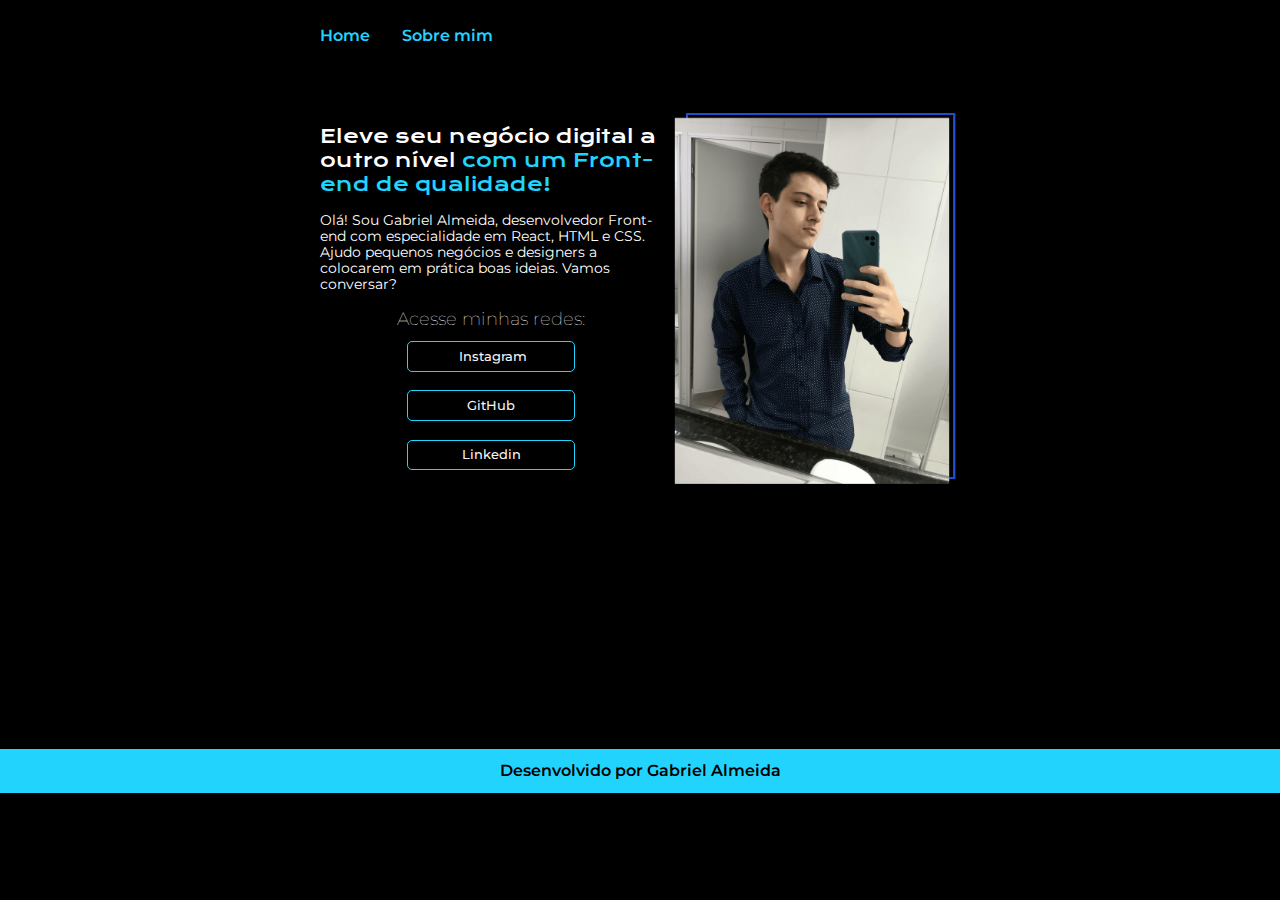
==== index.html @ c10d0376 "initial commit" ====
<!DOCTYPE html>
<html lang="pt-br">
<head>
    <meta charset="UTF-8">
    <meta http-equiv="X-UA-Compatible" content="IE=edge">
    <meta name="viewport" content="width=device-width, initial-scale=1.0">
    <link rel="stylesheet" href="styles/style.css">
    <title>Portfólio</title>
</head>
<body>
    <header class="nav">
        <a class="nav__links" href="index.html">Home</a>
        <a class="nav__links" href="about.html">Sobre mim</a>
    </header>
    <main class="todoConteudo">
        <section class="textoELinks">
            <h1 class="texto1eleve">Eleve seu negócio digital a outro nível <strong>com um Front-end de qualidade!</strong></h1>
            <p class="texto2ola">Olá! Sou Gabriel Almeida, desenvolvedor Front-end com especialidade em React, HTML e CSS. Ajudo pequenos negócios e designers a colocarem em prática boas ideias. Vamos conversar?</p>
                <div class="links">
                    <h2 class="acesseRedes">Acesse minhas redes:</h2>
                    <a class="links_links" href="https://www.instagram.com/gabrieelmtts/">Instagram</a>
                    <a class="links_links" href="https://github.com/gabrieelmttss">GitHub</a>
                    <a class="links_links" href="https://github.com/gabrieelmttss">Linkedin</a>
                </div>
        </section>
            <img class="minhaFoto" src="img/1.png" alt="foto Gabriel Almeida">
    </main>
    <footer class="footer">
        <p class="textoFooter">Desenvolvido por Gabriel Almeida</p>
    </footer>
</body>
</html>
---- styles/style.css ----
@import url('https://fonts.googleapis.com/css2?family=Krona+One&family=Montserrat:ital,wght@0,400;1,600&display=swap');

* {
    margin: 0;
    padding: 0;
}

body {
    background-color: black;
    box-sizing: border-box;
    height: 100%;
}

a {
    text-decoration: none;
}

strong {
    color: #22D4FD;
}

.nav {
    display: flex;
    padding: 2% 25% 0% 25%; /* top, right, bottom, left */
    gap: 5%;
}

.nav__links {
    color: #22D4FD;
    font-family: 'Montserrat', sans-serif;
    font-size: 1rem;
    font-weight: 600;
}

.texto1eleve {
    font-family: 'Krona One', sans-serif;
    font-size: 1.20rem;
    font-weight: 100;
}

.texto2ola {
    font-family: 'Montserrat', sans-serif;
    font-size: 0.85rem;
}

.todoConteudo {
    display: flex;
    flex-direction: row; /* define o eixo horizontal como o principal */
    padding: 5% 25% 20% 25%; /* top, right, bottom, left */
    align-items: center;
    color: white;
    justify-content: space-between; /* distribui o espaço horizontalmente */
    gap: 10px;
    min-height: 100%;
}

.textoELinks {
    display: flex;
    flex-direction: column;
    gap: 1rem;
}

.minhaFoto {
    width: 45%;
}

.links {
    display: flex;
    flex-direction: column;
    align-items: center;
    gap: 5px;
}

.links_links {
    border-radius: 5px;
    border: 1px solid #22D4FD;
    padding: 2% 15% 2% 15%; /* top, right, bottom, left */
    margin: 2%;
    font-family: 'Montserrat', sans-serif;
    font-size: 0.80rem;
    color: #F6F6F6;
    font-weight: 500;
    width: 4rem;
    text-align: center;
}

.acesseRedes {
    font-family: 'Montserrat', sans-serif;
    font-size: 1.1rem;
    font-weight: 100;
}

.links_links:hover {
    background-color: rgb(19, 19, 19);
}

.footer {
    background-color: #22D4FD;
    position: relative;
    bottom: 0;
    width: 100%;
}

.textoFooter {
    text-align: center;
    padding: 1%;
    font-family: 'Montserrat', sans-serif;
    font-weight: 600;
}

@media (max-width: 1200px) {
    .minhaFoto {
        width: 40%;
    }

    .nav {
        justify-content: center;
        padding: 5% 25% 0% 25%; /* top, right, bottom, left */

    }

    .todoConteudo {
        flex-direction: column-reverse;
        padding: 3% 3%;
    }
}
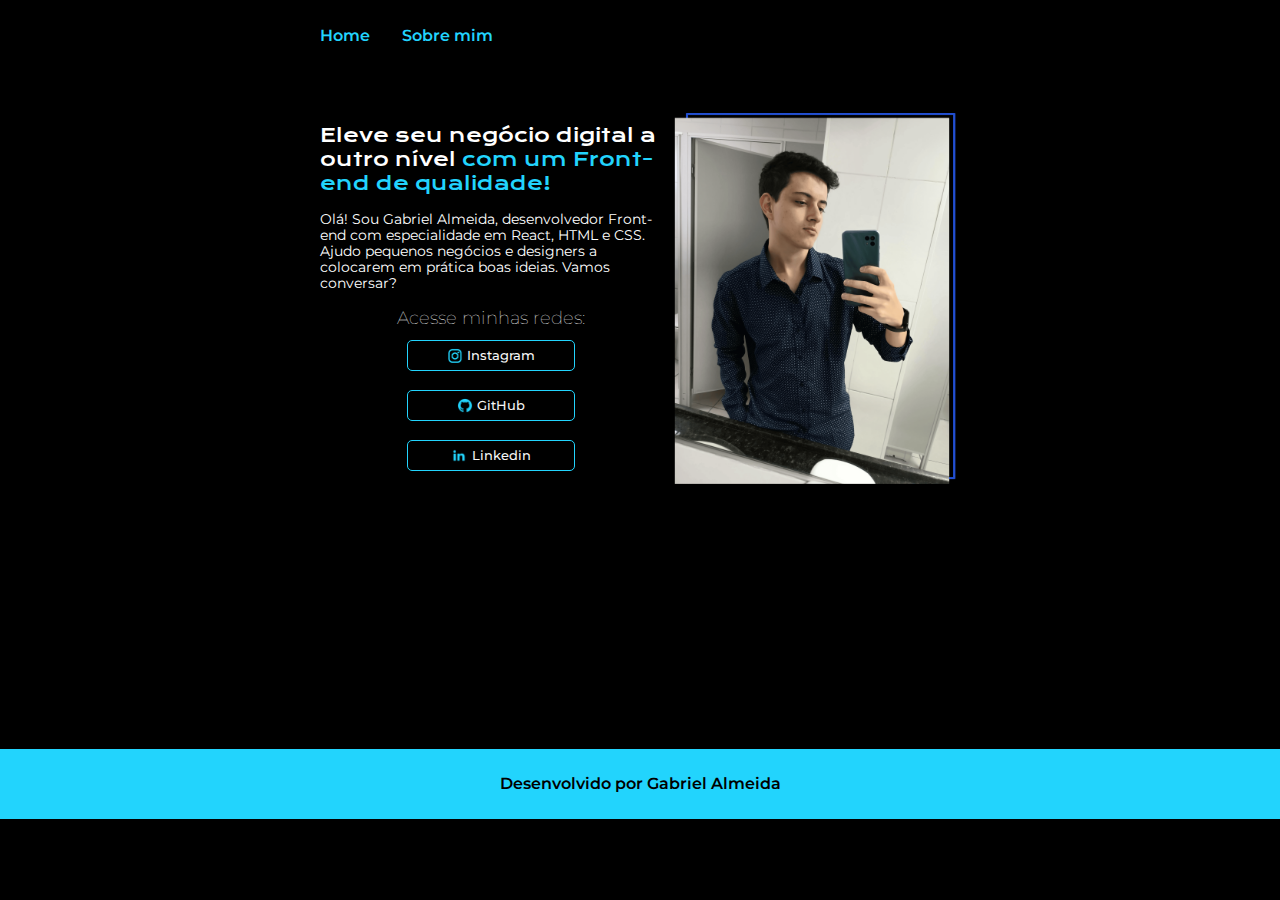
==== commit 22c76950: "alterando posições" ====
--- a/index.html
+++ b/index.html
@@ -5,7 +5,7 @@
     <meta http-equiv="X-UA-Compatible" content="IE=edge">
     <meta name="viewport" content="width=device-width, initial-scale=1.0">
     <link rel="stylesheet" href="styles/style.css">
-    <title>Portfólio</title>
+    <title>Gabriel Almeida</title>
 </head>
 <body>
     <header class="nav">
@@ -18,9 +18,9 @@
             <p class="texto2ola">Olá! Sou Gabriel Almeida, desenvolvedor Front-end com especialidade em React, HTML e CSS. Ajudo pequenos negócios e designers a colocarem em prática boas ideias. Vamos conversar?</p>
                 <div class="links">
                     <h2 class="acesseRedes">Acesse minhas redes:</h2>
-                    <a class="links_links" href="https://www.instagram.com/gabrieelmtts/">Instagram</a>
-                    <a class="links_links" href="https://github.com/gabrieelmttss">GitHub</a>
-                    <a class="links_links" href="https://github.com/gabrieelmttss">Linkedin</a>
+                    <a class="links_links" href="https://www.instagram.com/gabrieelmtts/"> <img class="iconesSociais" src="img/instagram.png" alt="logo instagram"> Instagram</a>
+                    <a class="links_links" href="https://github.com/gabrieelmttss"> <img class="iconesSociais" src="img/github.png" alt="logo github"> GitHub</a>
+                    <a class="links_links" href="https://www.linkedin.com/in/gabrieelmattos/"> <img class="iconesSociais" src="img/linkedin.png" alt="logo linkedin"> Linkedin</a>
                 </div>
         </section>
             <img class="minhaFoto" src="img/1.png" alt="foto Gabriel Almeida">
--- a/styles/style.css
+++ b/styles/style.css
@@ -5,7 +5,7 @@
     padding: 0;
 }
 
-body {
+html, body {
     background-color: black;
     box-sizing: border-box;
     height: 100%;
@@ -51,18 +51,25 @@
     color: white;
     justify-content: space-between; /* distribui o espaço horizontalmente */
     gap: 10px;
-    min-height: 100%;
 }
 
 .textoELinks {
     display: flex;
     flex-direction: column;
     gap: 1rem;
+    width: 87%;
 }
 
 .minhaFoto {
     width: 45%;
 }
+
+.acesseRedes {
+    font-family: 'Montserrat', sans-serif;
+    font-size: 1.1rem;
+    font-weight: 100;
+}
+
 
 .links {
     display: flex;
@@ -72,23 +79,24 @@
 }
 
 .links_links {
+    display: flex;
     border-radius: 5px;
     border: 1px solid #22D4FD;
-    padding: 2% 15% 2% 15%; /* top, right, bottom, left */
+    padding: 2% 15%;
     margin: 2%;
     font-family: 'Montserrat', sans-serif;
     font-size: 0.80rem;
     color: #F6F6F6;
     font-weight: 500;
     width: 4rem;
-    text-align: center;
+    justify-content: center;
 }
 
-.acesseRedes {
-    font-family: 'Montserrat', sans-serif;
-    font-size: 1.1rem;
-    font-weight: 100;
+.iconesSociais {
+    padding-right: 7%;
+    width: 25%;
 }
+
 
 .links_links:hover {
     background-color: rgb(19, 19, 19);
@@ -96,14 +104,14 @@
 
 .footer {
     background-color: #22D4FD;
+    width: 100%;
     position: relative;
     bottom: 0;
-    width: 100%;
-}
+}   
 
 .textoFooter {
     text-align: center;
-    padding: 1%;
+    padding: 2%;
     font-family: 'Montserrat', sans-serif;
     font-weight: 600;
 }
@@ -111,6 +119,8 @@
 @media (max-width: 1200px) {
     .minhaFoto {
         width: 40%;
+        position: relative;
+        bottom: 3rem;
     }
 
     .nav {
@@ -120,7 +130,22 @@
     }
 
     .todoConteudo {
-        flex-direction: column-reverse;
-        padding: 3% 3%;
+        flex-direction: row-reverse;
+        padding: 3% 3% 80% 3%;
     }
-}+
+    .footer {
+        font-size: 0.75rem;
+    }
+
+    .textoELinks {
+        position: relative;
+        top: 1.9rem;
+    }
+
+    .links {
+        position: relative;
+        top: 1.8rem;
+        right: 6rem;
+    }
+}
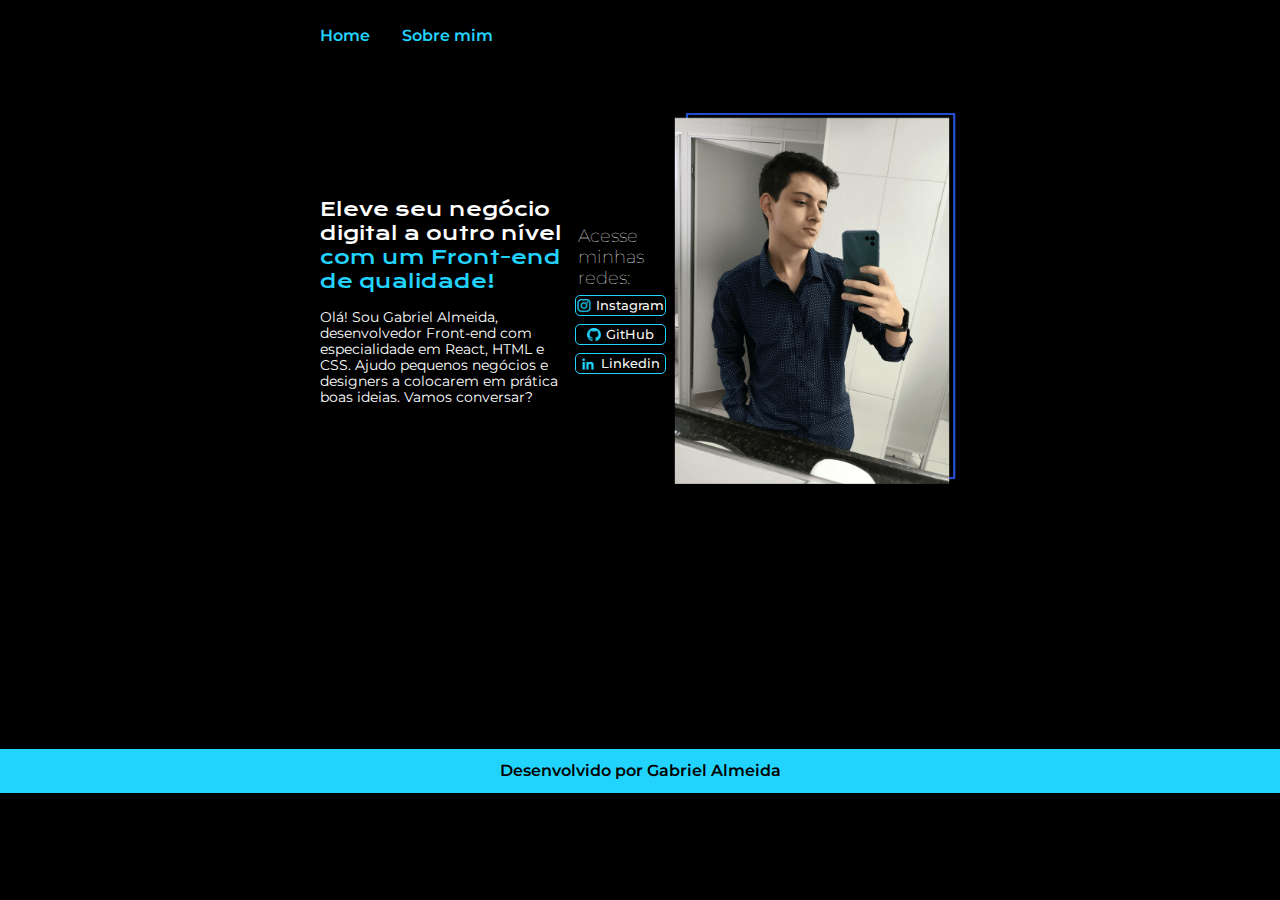
==== commit b4f54dd1: "up" ====
--- a/index.html
+++ b/index.html
@@ -16,13 +16,13 @@
         <section class="textoELinks">
             <h1 class="texto1eleve">Eleve seu negócio digital a outro nível <strong>com um Front-end de qualidade!</strong></h1>
             <p class="texto2ola">Olá! Sou Gabriel Almeida, desenvolvedor Front-end com especialidade em React, HTML e CSS. Ajudo pequenos negócios e designers a colocarem em prática boas ideias. Vamos conversar?</p>
-                <div class="links">
-                    <h2 class="acesseRedes">Acesse minhas redes:</h2>
-                    <a class="links_links" href="https://www.instagram.com/gabrieelmtts/"> <img class="iconesSociais" src="img/instagram.png" alt="logo instagram"> Instagram</a>
-                    <a class="links_links" href="https://github.com/gabrieelmttss"> <img class="iconesSociais" src="img/github.png" alt="logo github"> GitHub</a>
-                    <a class="links_links" href="https://www.linkedin.com/in/gabrieelmattos/"> <img class="iconesSociais" src="img/linkedin.png" alt="logo linkedin"> Linkedin</a>
-                </div>
         </section>
+        <div class="links">
+            <h2 class="acesseRedes">Acesse minhas redes:</h2>
+            <a class="links_links" href="https://www.instagram.com/gabrieelmtts/"> <img class="iconesSociais" src="img/instagram.png" alt="logo instagram"> Instagram</a>
+            <a class="links_links" href="https://github.com/gabrieelmttss"> <img class="iconesSociais" src="img/github.png" alt="logo github"> GitHub</a>
+            <a class="links_links" href="https://www.linkedin.com/in/gabrieelmattos/"> <img class="iconesSociais" src="img/linkedin.png" alt="logo linkedin"> Linkedin</a>
+        </div>
             <img class="minhaFoto" src="img/1.png" alt="foto Gabriel Almeida">
     </main>
     <footer class="footer">
--- a/styles/style.css
+++ b/styles/style.css
@@ -111,7 +111,7 @@
 
 .textoFooter {
     text-align: center;
-    padding: 2%;
+    padding: 1%;
     font-family: 'Montserrat', sans-serif;
     font-weight: 600;
 }
@@ -135,7 +135,7 @@
     }
 
     .footer {
-        font-size: 0.75rem;
+        font-size: 10px;
     }
 
     .textoELinks {
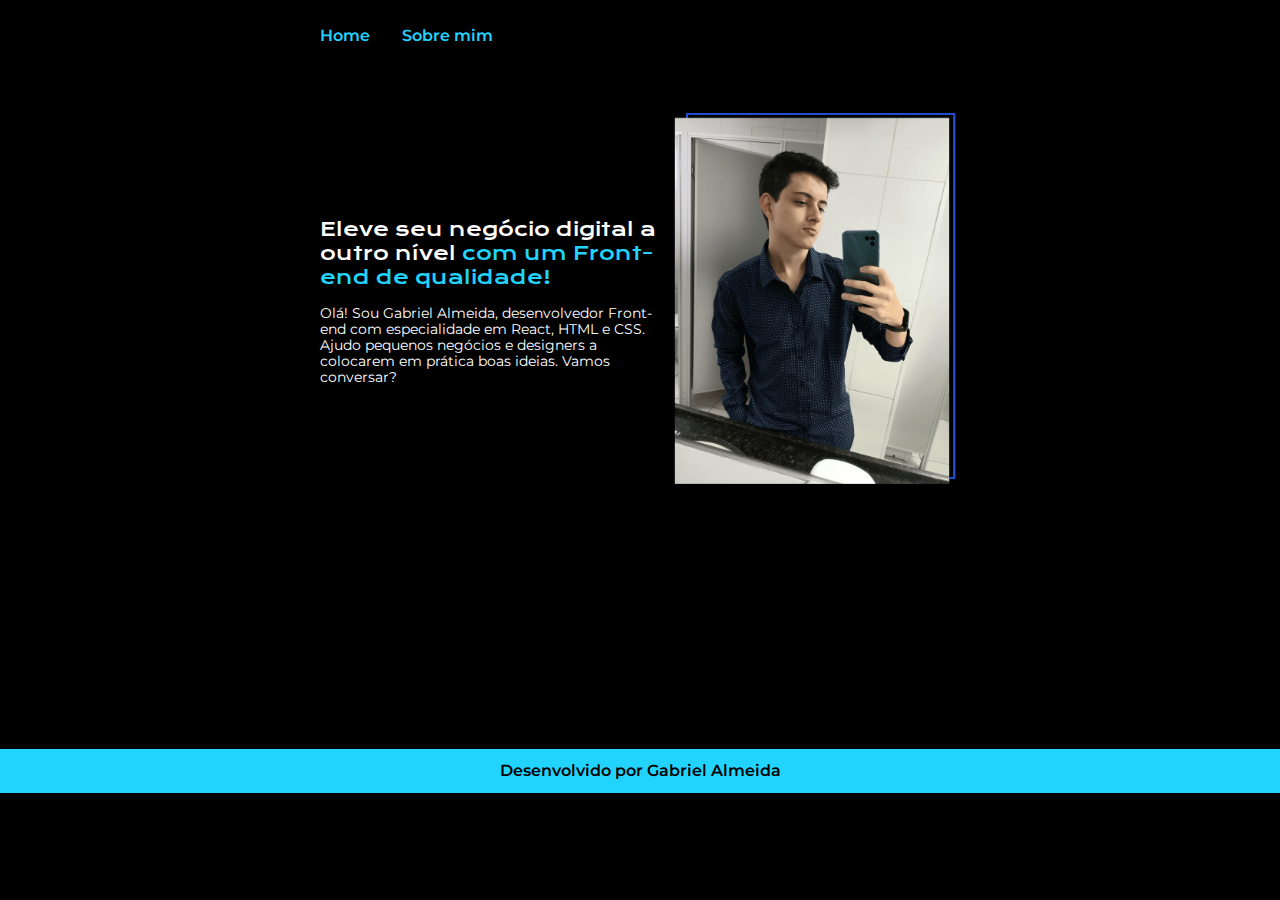
==== commit 4dde5393: "Revert "alterando posições"" ====
--- a/index.html
+++ b/index.html
@@ -17,12 +17,7 @@
             <h1 class="texto1eleve">Eleve seu negócio digital a outro nível <strong>com um Front-end de qualidade!</strong></h1>
             <p class="texto2ola">Olá! Sou Gabriel Almeida, desenvolvedor Front-end com especialidade em React, HTML e CSS. Ajudo pequenos negócios e designers a colocarem em prática boas ideias. Vamos conversar?</p>
         </section>
-        <div class="links">
-            <h2 class="acesseRedes">Acesse minhas redes:</h2>
-            <a class="links_links" href="https://www.instagram.com/gabrieelmtts/"> <img class="iconesSociais" src="img/instagram.png" alt="logo instagram"> Instagram</a>
-            <a class="links_links" href="https://github.com/gabrieelmttss"> <img class="iconesSociais" src="img/github.png" alt="logo github"> GitHub</a>
-            <a class="links_links" href="https://www.linkedin.com/in/gabrieelmattos/"> <img class="iconesSociais" src="img/linkedin.png" alt="logo linkedin"> Linkedin</a>
-        </div>
+        
             <img class="minhaFoto" src="img/1.png" alt="foto Gabriel Almeida">
     </main>
     <footer class="footer">
--- a/styles/style.css
+++ b/styles/style.css
@@ -64,13 +64,6 @@
     width: 45%;
 }
 
-.acesseRedes {
-    font-family: 'Montserrat', sans-serif;
-    font-size: 1.1rem;
-    font-weight: 100;
-}
-
-
 .links {
     display: flex;
     flex-direction: column;
@@ -79,24 +72,23 @@
 }
 
 .links_links {
-    display: flex;
     border-radius: 5px;
     border: 1px solid #22D4FD;
-    padding: 2% 15%;
+    padding: 2% 15% 2% 15%; /* top, right, bottom, left */
     margin: 2%;
     font-family: 'Montserrat', sans-serif;
     font-size: 0.80rem;
     color: #F6F6F6;
     font-weight: 500;
     width: 4rem;
-    justify-content: center;
+    text-align: center;
 }
 
-.iconesSociais {
-    padding-right: 7%;
-    width: 25%;
+.acesseRedes {
+    font-family: 'Montserrat', sans-serif;
+    font-size: 1.1rem;
+    font-weight: 100;
 }
-
 
 .links_links:hover {
     background-color: rgb(19, 19, 19);
@@ -119,8 +111,6 @@
 @media (max-width: 1200px) {
     .minhaFoto {
         width: 40%;
-        position: relative;
-        bottom: 3rem;
     }
 
     .nav {
@@ -130,22 +120,11 @@
     }
 
     .todoConteudo {
-        flex-direction: row-reverse;
+        flex-direction: column-reverse;
         padding: 3% 3% 80% 3%;
     }
 
     .footer {
         font-size: 10px;
     }
-
-    .textoELinks {
-        position: relative;
-        top: 1.9rem;
-    }
-
-    .links {
-        position: relative;
-        top: 1.8rem;
-        right: 6rem;
-    }
 }
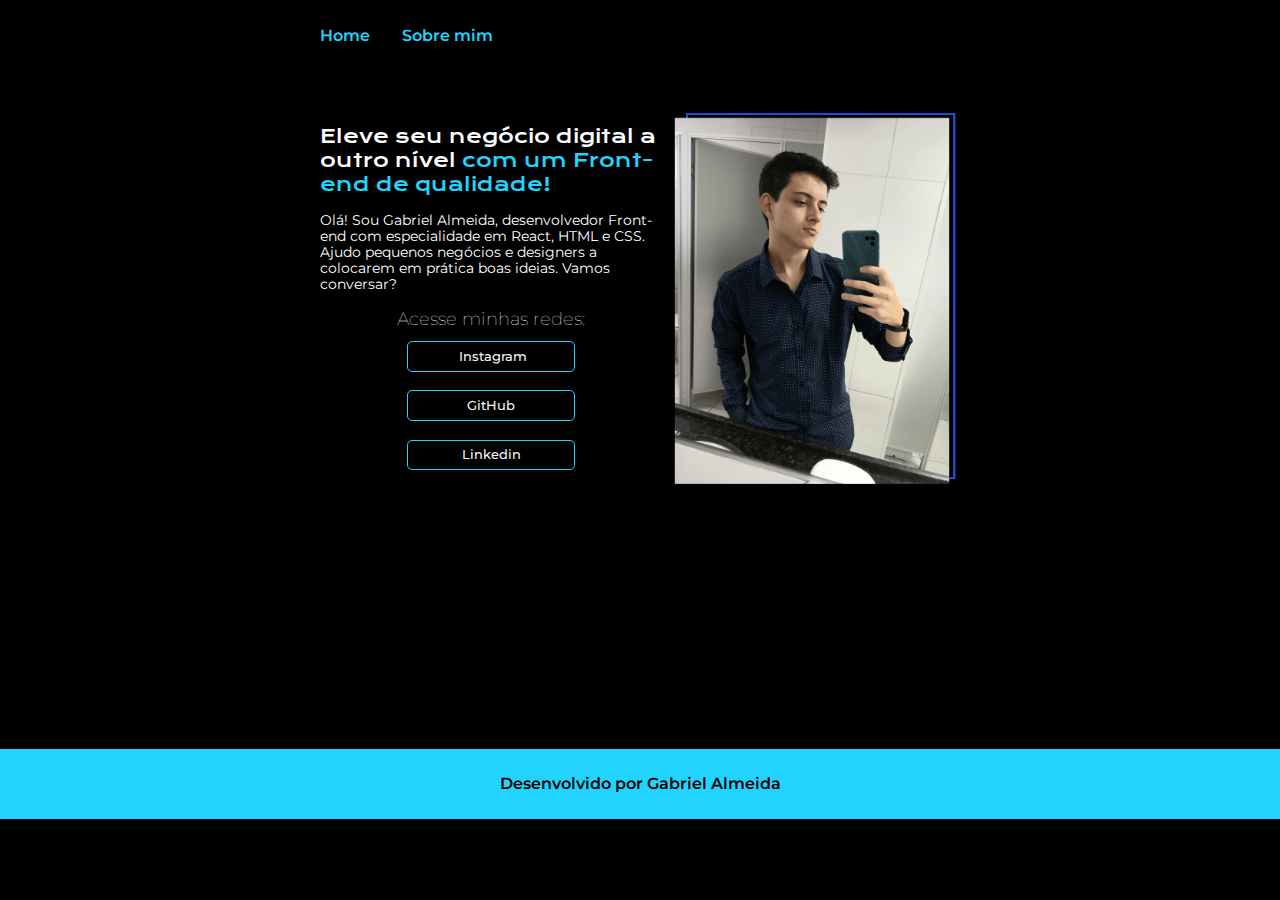
==== commit 4215b270: "consertando posições e melhorando" ====
--- a/index.html
+++ b/index.html
@@ -16,8 +16,13 @@
         <section class="textoELinks">
             <h1 class="texto1eleve">Eleve seu negócio digital a outro nível <strong>com um Front-end de qualidade!</strong></h1>
             <p class="texto2ola">Olá! Sou Gabriel Almeida, desenvolvedor Front-end com especialidade em React, HTML e CSS. Ajudo pequenos negócios e designers a colocarem em prática boas ideias. Vamos conversar?</p>
+                <div class="links">
+                    <h2 class="acesseRedes">Acesse minhas redes:</h2>
+                    <a class="links_links" href="https://www.instagram.com/gabrieelmtts/">Instagram</a>
+                    <a class="links_links" href="https://github.com/gabrieelmttss">GitHub</a>
+                    <a class="links_links" href="https://www.linkedin.com/in/gabrieelmattos/">Linkedin</a>
+                </div>
         </section>
-        
             <img class="minhaFoto" src="img/1.png" alt="foto Gabriel Almeida">
     </main>
     <footer class="footer">
--- a/styles/style.css
+++ b/styles/style.css
@@ -103,7 +103,7 @@
 
 .textoFooter {
     text-align: center;
-    padding: 1%;
+    padding: 2%;
     font-family: 'Montserrat', sans-serif;
     font-weight: 600;
 }
@@ -125,6 +125,6 @@
     }
 
     .footer {
-        font-size: 10px;
+        font-size: 0.75rem;
     }
-}
+}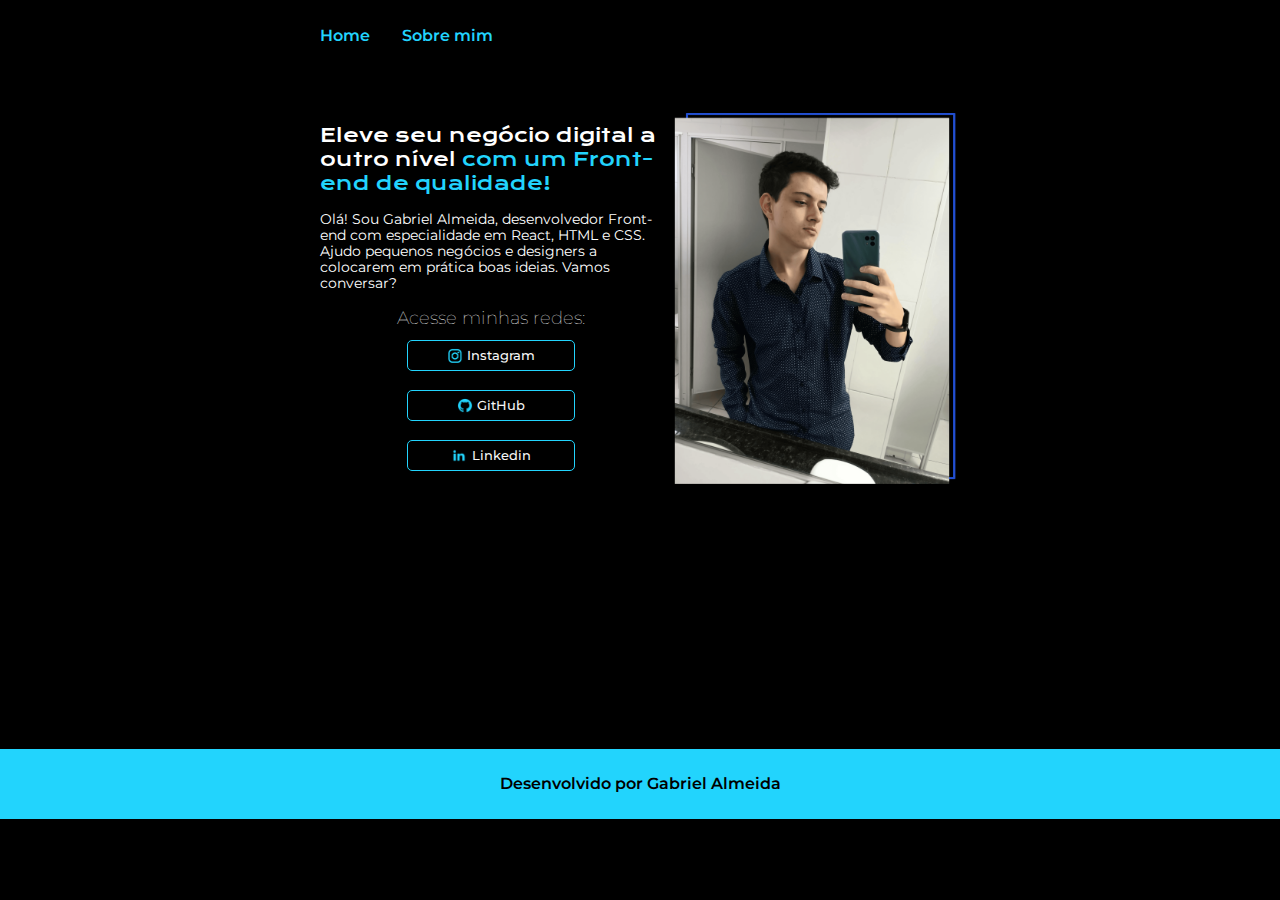
==== commit 8b0c8b01: "inserindo e estilizando icones das redes sociais" ====
--- a/index.html
+++ b/index.html
@@ -16,12 +16,12 @@
         <section class="textoELinks">
             <h1 class="texto1eleve">Eleve seu negócio digital a outro nível <strong>com um Front-end de qualidade!</strong></h1>
             <p class="texto2ola">Olá! Sou Gabriel Almeida, desenvolvedor Front-end com especialidade em React, HTML e CSS. Ajudo pequenos negócios e designers a colocarem em prática boas ideias. Vamos conversar?</p>
-                <div class="links">
-                    <h2 class="acesseRedes">Acesse minhas redes:</h2>
-                    <a class="links_links" href="https://www.instagram.com/gabrieelmtts/">Instagram</a>
-                    <a class="links_links" href="https://github.com/gabrieelmttss">GitHub</a>
-                    <a class="links_links" href="https://www.linkedin.com/in/gabrieelmattos/">Linkedin</a>
-                </div>
+            <div class="links">
+                <h2 class="acesseRedes">Acesse minhas redes:</h2>
+                <a class="links_links" href="https://www.instagram.com/gabrieelmtts/"> <img class="iconesSociais" src="img/instagram.png" alt="logo instagram"> Instagram</a>
+                <a class="links_links" href="https://github.com/gabrieelmttss"> <img class="iconesSociais" src="img/github.png" alt="logo github"> GitHub</a>
+                <a class="links_links" href="https://www.linkedin.com/in/gabrieelmattos/"> <img class="iconesSociais" src="img/linkedin.png" alt="logo linkedin"> Linkedin</a>
+            </div>
         </section>
             <img class="minhaFoto" src="img/1.png" alt="foto Gabriel Almeida">
     </main>
--- a/styles/style.css
+++ b/styles/style.css
@@ -72,16 +72,17 @@
 }
 
 .links_links {
+    display: flex;
     border-radius: 5px;
     border: 1px solid #22D4FD;
-    padding: 2% 15% 2% 15%; /* top, right, bottom, left */
+    padding: 2% 15%;
     margin: 2%;
     font-family: 'Montserrat', sans-serif;
     font-size: 0.80rem;
     color: #F6F6F6;
     font-weight: 500;
     width: 4rem;
-    text-align: center;
+    justify-content: center;
 }
 
 .acesseRedes {
@@ -92,6 +93,11 @@
 
 .links_links:hover {
     background-color: rgb(19, 19, 19);
+}
+
+.iconesSociais {
+    padding-right: 7%;
+    width: 25%;
 }
 
 .footer {
